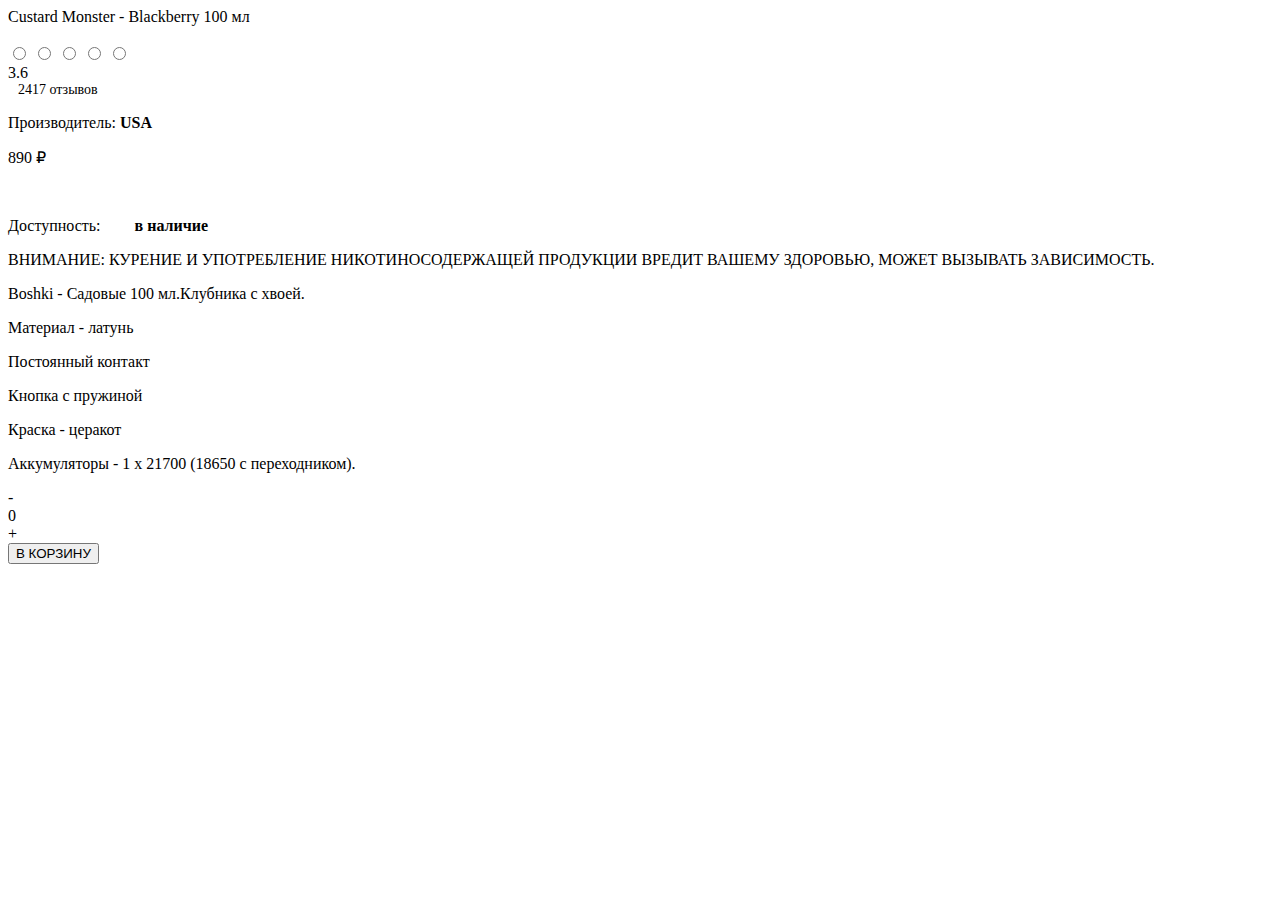
==== Views/Home/product.html @ e7aed389 "Product + index" ====
﻿<!DOCTYPE html>
<html lang="en">
<head>
	<meta charset="UTF-8">
	<meta name="viewport" content="width=device-width, initial-scale=1.0">
	<title>Вейп Шоп | Vape shop</title>
	<link rel="stylesheet" href="style.css">
</head>
<body>
	
	<div class="content">
		<div class="wrapper">
			



			
			<div class="newproducts newproducts-product">
				<div class="product-title">Custard Monster - Blackberry 100 мл</div>
				<div class="product-image">
					<img src="img/vape-shop-stancia-pro-zhidkost-custard-monster-blackberry-100-ml-650x650.jpg" alt="" class="image-prod">
				</div>
				<div class="rating rating-2 rating_set">
					
					<div class="rating_body">
						<div class="rating_active"></div>
						<div class="rating_items">
							<input type="radio" class="rating_item" value="1" name="rating">
							<input type="radio" class="rating_item" value="2" name="rating">
							<input type="radio" class="rating_item" value="3" name="rating">
							<input type="radio" class="rating_item" value="4" name="rating">
							<input type="radio" class="rating_item" value="5" name="rating">
						</div>
					</div>
					<div class="rating_value rating_value-hidden">3.6</div>
					<div style="font-size: 14px; width: 100px; margin-left: 10px; margin-bottom: 4px;">2417 отзывов</div>
				</div>	
				
				<p>Производитель: <strong>USA</strong></p>
				<p class="pricelist">890 ₽</p>
				<br>
				<p>Доступность: <strong style="padding-left: 30px;" class="before-block">в наличие</strong></p>

				<div class="warning">
					<p>ВНИМАНИЕ: КУРЕНИЕ И УПОТРЕБЛЕНИЕ НИКОТИНОСОДЕРЖАЩЕЙ ПРОДУКЦИИ ВРЕДИТ ВАШЕМУ ЗДОРОВЬЮ, МОЖЕТ ВЫЗЫВАТЬ ЗАВИСИМОСТЬ.</p>
				</div>
				<div class="warning description-product">
					<p >Boshki - Садовые 100 мл.Клубника с хвоей.</p>
					<p >Материал - латунь</p>
					<p >Постоянный контакт</p>
					<p >Кнопка с пружиной</p>
					<p >Краска - церакот</p>
					<p >Аккумуляторы - 1 x 21700 (18650 с переходником).</p>
				</div>
				<form action="#">
				<div class="count-product">
					<div class="left-column-count" id="minus">-</div>
					<div class="center-column-count">0</div>
					<div class="right-column-count" id="plus">+</div>
				</div>
				<input type="hidden" id="hidden" name="hidden" >
				<script>
					var count = 0;

					document.querySelector('.left-column-count').onclick = function() {
							count--;
							if (count <= 0) {
								count = 0;
							}
							document.querySelector('.center-column-count').innerHTML = count;
							document.getElementById('hidden').value = count;
					};
					document.querySelector('.right-column-count').onclick = function() {
							count++;
							document.querySelector('.center-column-count').innerHTML = count;
							document.getElementById('hidden').value = count;
					};
				</script>
				
					<input type="submit" value="В КОРЗИНУ" class="submit-btn">
				</form>
				
			</div>
		</div>
	</div>
	<div class="clearfix"></div>
	

	
	<script src="script2.js"></script>
</body>
</html>
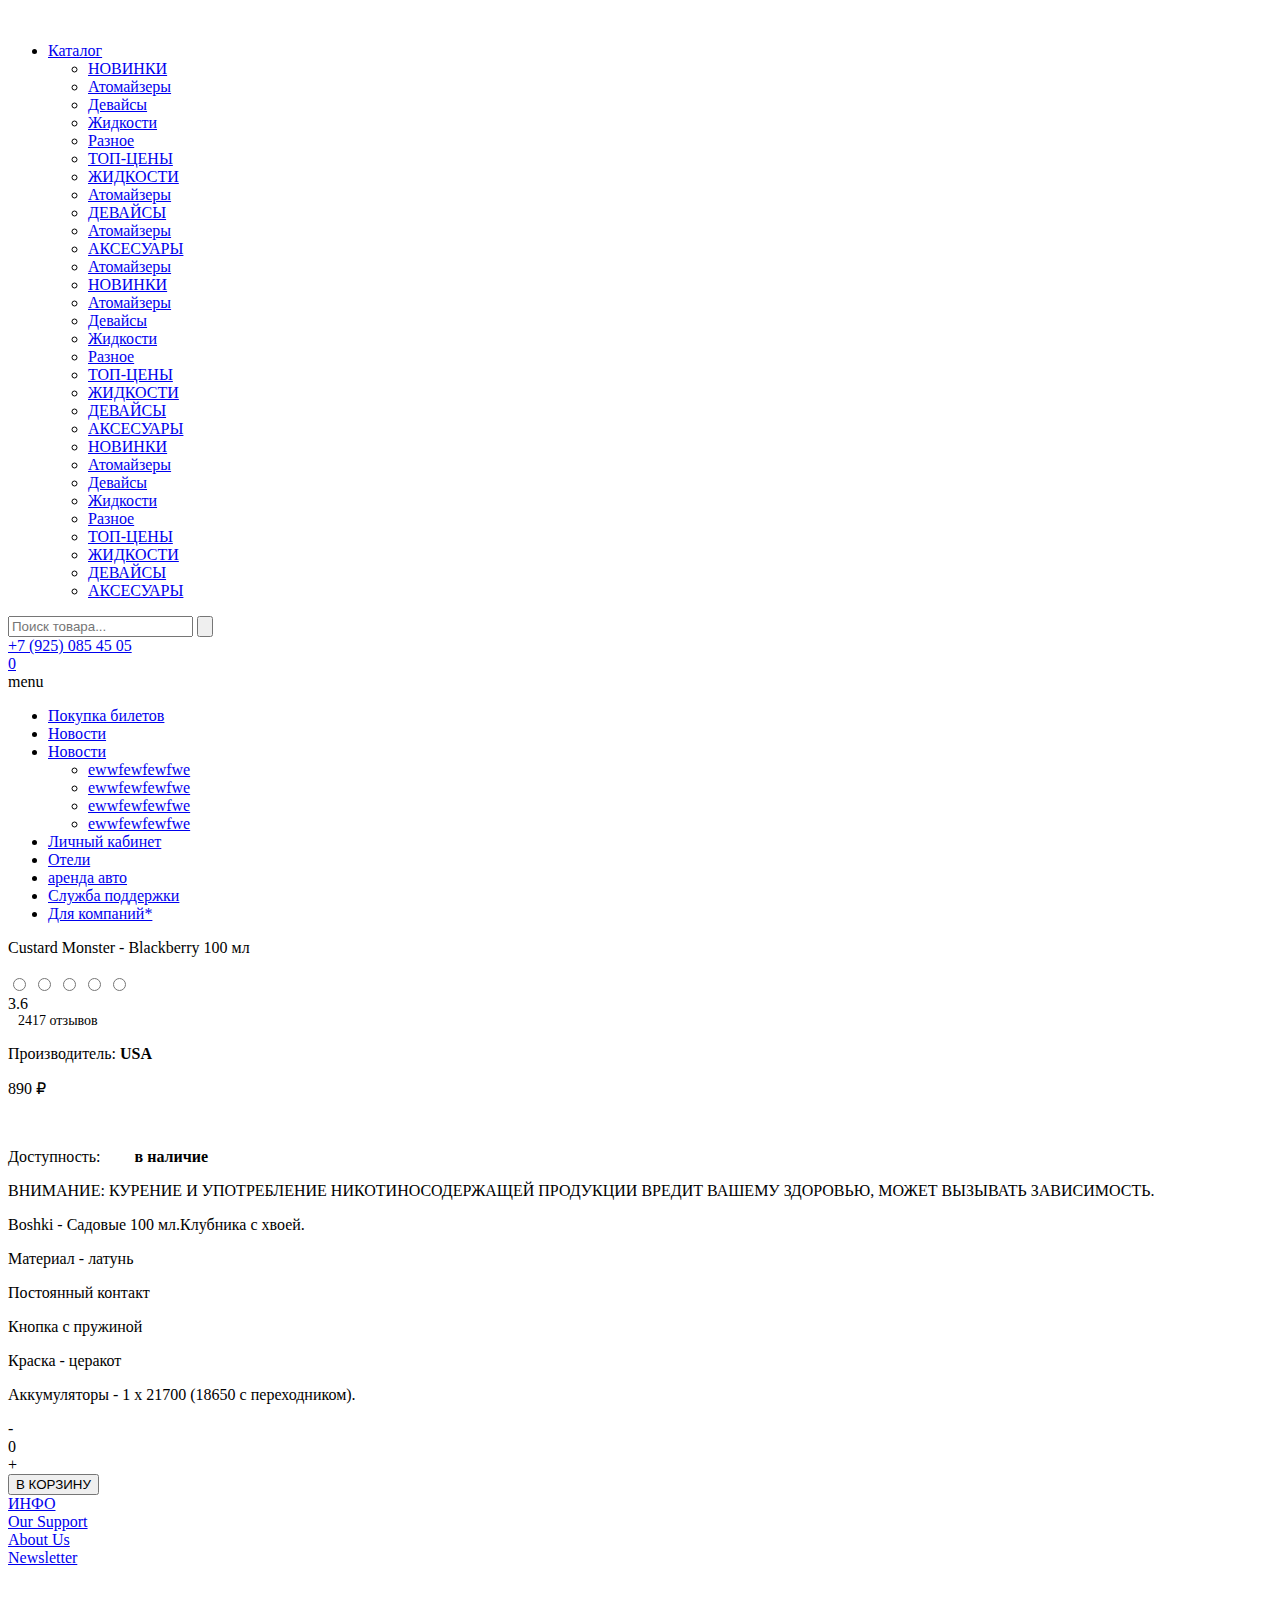
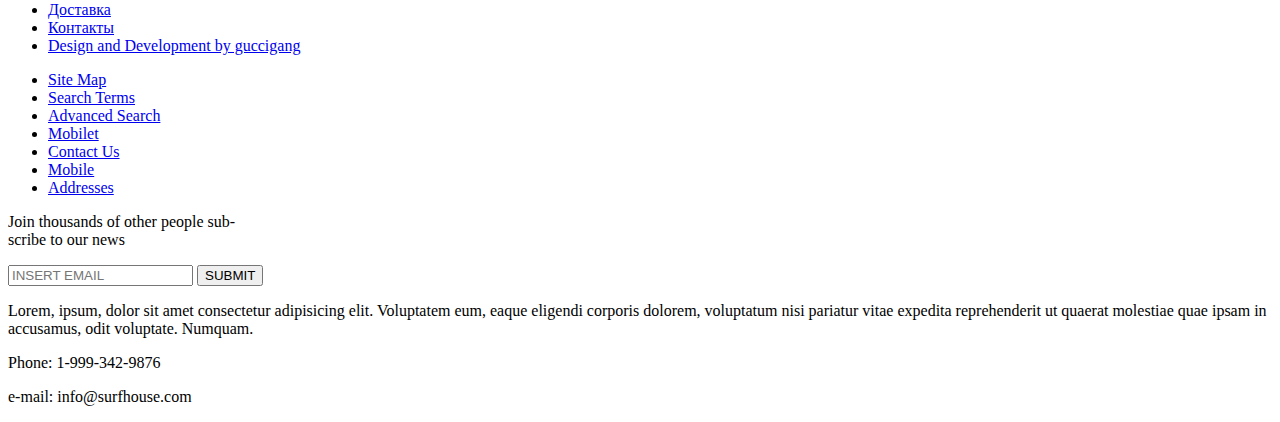
==== commit eb358289: "fereegerg" ====
--- a/Views/Home/product.html
+++ b/Views/Home/product.html
@@ -1,4 +1,4 @@
-﻿<!DOCTYPE html>
+<!DOCTYPE html>
 <html lang="en">
 <head>
 	<meta charset="UTF-8">
@@ -7,10 +7,170 @@
 	<link rel="stylesheet" href="style.css">
 </head>
 <body>
-	
+	<div class="header-margin"></div>
+	<div class="header">
+		<div class="wrapper">
+			<div class="logo">
+				<a href="index.html" class="ref-block">
+					<img src="img/VapeShopLogo.png" alt="" class="logo-image">
+				</a>
+			</div>
+			<div class="list">
+				<ul class="list-catalog">
+					<li>
+						<a class="ref-block" href="#">Каталог</a>
+						<ul class="ul-none-block">
+							<div class="right-column">
+								<li>
+									<a class="ref-block name-category" href="#">НОВИНКИ</a>
+								</li>
+								<li>
+									<a class="ref-block sub-category" href="#">Атомайзеры</a>
+								</li>
+								<li>
+									<a class="ref-block sub-category" href="#">Девайсы</a>
+								</li>
+								<li>
+									<a class="ref-block sub-category" href="#">Жидкости</a>
+								</li>
+								<li>
+									<a class="ref-block sub-category" href="#">Разное</a>
+								</li>
+								<li>
+									<a class="ref-block name-category" href="#">ТОП-ЦЕНЫ</a>
+								</li>
+								
+								<li>
+									<a class="ref-block name-category" href="#">ЖИДКОСТИ</a>
+								</li>
+								<li>
+									<a class="ref-block sub-category" href="#">Атомайзеры</a>
+								</li>
+								<li>
+									<a class="ref-block name-category" href="#">ДЕВАЙСЫ</a>
+								</li>
+								<li>
+									<a class="ref-block sub-category" href="#">Атомайзеры</a>
+								</li>
+								<li>
+									<a class="ref-block name-category" href="#">АКСЕСУАРЫ</a>
+								</li>
+								<li>
+									<a class="ref-block sub-category" href="#">Атомайзеры</a>
+								</li>
+							</div>
+							<div class="right-column">
+								<li>
+									<a class="ref-block name-category" href="#">НОВИНКИ</a>
+								</li>
+								<li>
+									<a class="ref-block sub-category" href="#">Атомайзеры</a>
+								</li>
+								<li>
+									<a class="ref-block sub-category" href="#">Девайсы</a>
+								</li>
+								<li>
+									<a class="ref-block sub-category" href="#">Жидкости</a>
+								</li>
+								<li>
+									<a class="ref-block sub-category" href="#">Разное</a>
+								</li>
+								<li>
+									<a class="ref-block name-category" href="#">ТОП-ЦЕНЫ</a>
+								</li>
+								<li>
+									<a class="ref-block name-category" href="#">ЖИДКОСТИ</a>
+								</li>
+								<li>
+									<a class="ref-block name-category" href="#">ДЕВАЙСЫ</a>
+								</li>
+								<li>
+									<a class="ref-block name-category" href="#">АКСЕСУАРЫ</a>
+								</li>
+							</div>
+							<div class="right-column">
+								<li>
+									<a class="ref-block name-category" href="#">НОВИНКИ</a>
+								</li>
+								<li>
+									<a class="ref-block sub-category" href="#">Атомайзеры</a>
+								</li>
+								<li>
+									<a class="ref-block sub-category" href="#">Девайсы</a>
+								</li>
+								<li>
+									<a class="ref-block sub-category" href="#">Жидкости</a>
+								</li>
+								<li>
+									<a class="ref-block sub-category" href="#">Разное</a>
+								</li>
+								<li>
+									<a class="ref-block name-category" href="#">ТОП-ЦЕНЫ</a>
+								</li>
+								<li>
+									<a class="ref-block name-category" href="#">ЖИДКОСТИ</a>
+								</li>
+								<li>
+									<a class="ref-block name-category" href="#">ДЕВАЙСЫ</a>
+								</li>
+								<li>
+									<a class="ref-block name-category" href="#">АКСЕСУАРЫ</a>
+								</li>
+							</div>
+							<div class="clearfix"></div>
+						</ul>
+					</li>
+				</ul>
+			</div>
+
+			<div class="search">
+				<form action="">
+					<input type="text" name="search" class="input-search" placeholder="Поиск товара...">
+					<input type="submit" value="" class="button-search">
+				</form>
+			</div>
+
+			<div class="social">
+				<a href="tel:+79250854505" class="social-tel">+7 (925) 085 45 05</a>
+				<div class="social-icons">
+					<a href="#" class="ref-icons ref-icons-1"></a>
+					<a href="#" class="ref-icons ref-icons-2"></a>
+					<a href="#" class="ref-icons ref-icons-3"></a>
+				</div>
+			</div>
+			<div class="basket">
+				<a href="#" class="ref-block ref-basket">
+					<div class="counter">0</div>
+				</a>
+
+			</div>
+		</div>
+	</div>
 	<div class="content">
 		<div class="wrapper">
-			
+			<div class="nav">
+				<div class="menu-heading">
+					menu
+				</div>
+				<ul>
+					<li><a href="index.html">Покупка билетов</a></li>
+					<li><a href="#">Новости</a></li>
+					<li class="li_hober"><a href="#">Новости</a>
+						<ul>
+							<li><a href="#">ewwfewfewfwe</a></li>
+							<li><a href="#">ewwfewfewfwe</a></li>
+							<li><a href="#">ewwfewfewfwe</a></li>
+							<li><a href="#">ewwfewfewfwe</a></li>
+						</ul>
+					</li>
+					<li><a href="account - enter.html">Личный кабинет</a></li>
+					
+					<li><a href="search_hotels.html">Отели</a></li>
+					<li><a href="cars.html">аренда авто</a></li>
+					<li><a href="support.html">Служба поддержки</a></li>
+					<li><a href="forCompany.html">Для компаний*</a></li>
+				</ul>
+			</div>
 
 
 
@@ -84,7 +244,78 @@
 		</div>
 	</div>
 	<div class="clearfix"></div>
-	
+	<div class="footer">
+		<div class="wrapper">
+		<div class="footer_top">
+			<div class="conteiner_div">
+				<div class="Category">
+					<a href="#" class="footer_ref ref1">ИНФО</a>
+				</div>
+				
+				<div class="support">
+					<a href="#" class="footer_ref ref3">Our Support</a>
+				</div>
+				<div class="about">
+					<a href="#" class="footer_ref ref5">About Us</a>
+				</div>
+				<div class="newsletter">
+						<a href="#" class="footer_ref ref4">Newsletter</a>
+					</div>
+			</div>
+
+
+			<div class="logo-footer">
+				<div class="image-footer">
+					<img src="img/VapeShopLogo.png" alt="">
+				</div>
+			</div>
+
+
+
+			<div class="conteiner_ul">
+				<ul class="ul1">
+					<li><a href="#">Доставка</a></li>
+					<li><a href="#">Контакты</a></li>
+					<li><a href="#">Design and Development by guccigang</a></li>
+				</ul>
+				<ul class="ul3">
+							<li><a href="#">Site Map</a></li>
+							<li><a href="#">Search Terms</a></li>
+							<li><a href="#">Advanced Search</a></li>
+							<li><a href="#">Mobilet</a></li>
+							<li><a href="#">Contact Us</a></li>
+							<li><a href="#">Mobile</a></li>
+							<li><a href="#">Addresses</a></li>
+					</ul>
+			</div>
+			
+
+			<div class="entermail">
+				<p>Join thousands of other people sub-<br>scribe to our news</p>
+				<form action="">
+					<input type="email" placeholder="INSERT EMAIL" class="email">
+					<input type="button" value="SUBMIT" class="submit">
+				</form>
+				<div class="money">
+					<a href="#" class="visa americanar"></a>
+					<a href="#" class="visa mastercard"></a>
+					<a href="#" class="visa maestro"></a>
+					<a href="#" class="visa paypal"></a>
+					<a href="#" class="visa discover"></a>
+					<a href="#" class="visa visa_jpg"></a>
+				</div>
+			</div>
+			<div class="aboutfooter">
+				<p>Lorem, ipsum, dolor sit amet consectetur adipisicing elit. Voluptatem eum, eaque eligendi corporis dolorem, voluptatum nisi pariatur vitae expedita reprehenderit ut quaerat molestiae quae ipsam in accusamus, odit voluptate. Numquam.</p>
+				<p class="phone">Phone: 1-999-342-9876</p>
+				<p class="emailfooter">e-mail: info@surfhouse.com</p>
+			</div>
+
+
+		</div>
+		</div>
+	</div>
+
 
 	
 	<script src="script2.js"></script>
